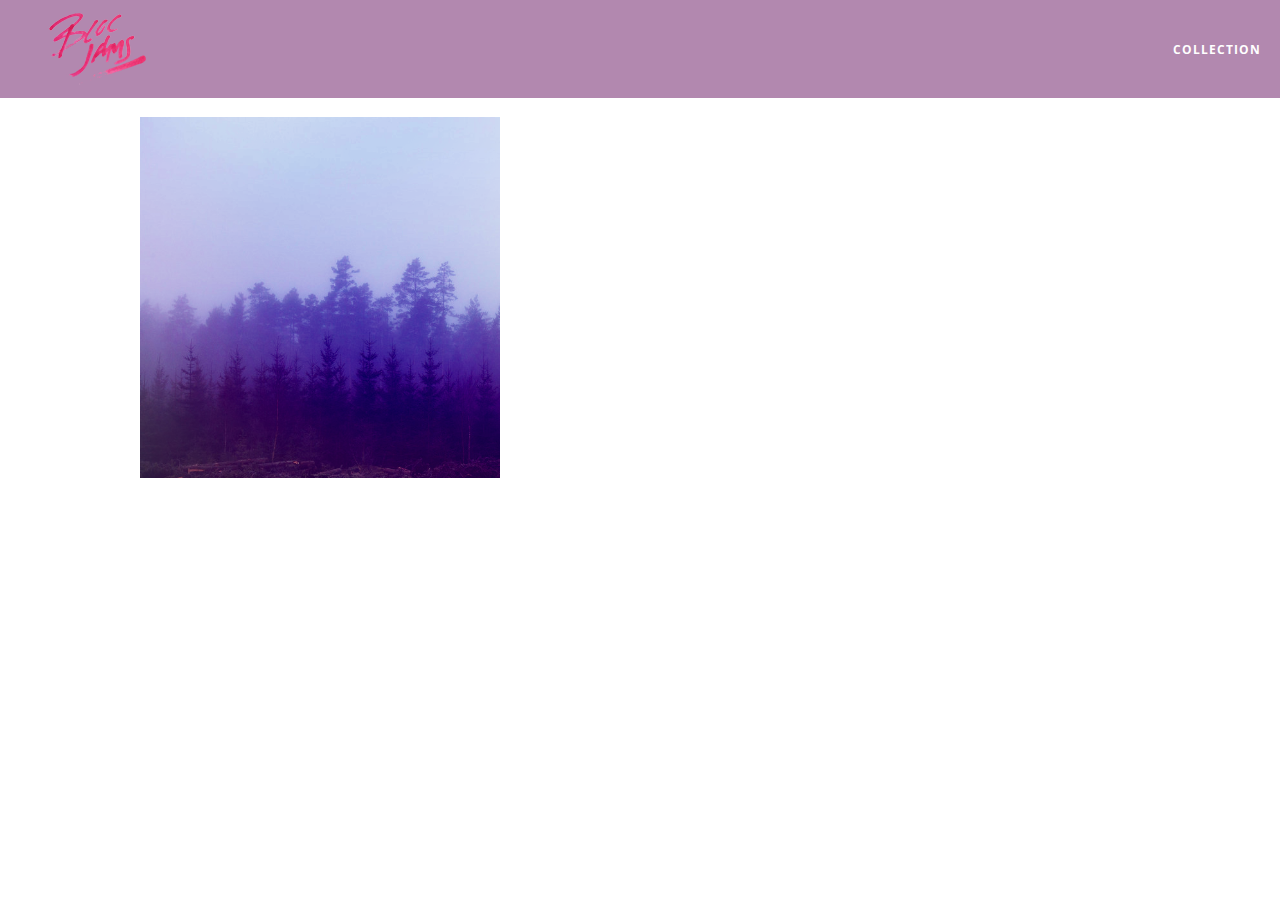
==== album.html @ 0d0ad2b9 "simplify album view" ====
<!DOCTYPE html>
 <html>
     <head>
         <title>Bloc Jams</title>
         <meta name="viewport" content="width=device-width, initial-scale=1">
         <link rel="stylesheet" type="text/css" href="http://fonts.googleapis.com/css?family=Open+Sans:400,800,600,700,300">
         <link rel="stylesheet" type="text/css" href="http://code.ionicframework.com/ionicons/2.0.1/css/ionicons.min.css">
         <link rel="stylesheet" type="text/css" href="styles/normalize.css">
         <link rel="stylesheet" type="text/css" href="styles/main.css">
         <link rel="stylesheet" type="text/css" href="styles/album.css">
     </head>
     <body class="album">
         <nav class="navbar"> <!-- nav bar -->
             <a href="index.html"  class="logo">
                 <img src="assets/images/bloc_jams_logo.png" alt="bloc jams logo">
             </a>
             <div class="links-container">
                 <a href="collection.html" class="navbar-link">collection</a>
             </div>
         </nav>
         
         <main class="album-view contaier narrow">
             <section class="clearfix">
                 <div class="column half">
                     <img src="assets/images/album_covers/01.png" class="album-cover-art">
                 </div>
                 <div class="album-view-details colimn half">
                     <h2 class="album-view-title">The Colors</h2>
                     <h3 class="album-view-artist">Pablo Picasso</h3>
                     <h5 class="album-view-release-info">1909 Spanish Records</h5>
                 </div>
             </section>
             <table class="album-view-song-list">  
             </table>
         </main>
         <script src="scripts/album.js"></script>
     </body>
 </html>
---- styles/main.css ----
*, *::before, *::after {
    -moz-box-sizing: border-box;
    -webkit-box-sizing: border-box;
    box-sizing: border-box;
}

html {
    height: 100%;
    font-size: 100%;
}

body {
    font-family: 'Open Sans';
    color: white;
    min-height: 100%;
}

.navbar{
    position: relative;
    padding: 0.5rem;
    background-color: rgba(101,18,95,0.5);
    z-index: 1;
}

.navbar .logo {
    position: relative;
    left: 2rem;
    cursor: pointer;
}

.navbar .links-container {
    display: table;
    position: absolute;
    top: 0;
    right: 0;
    height: 100px;
    color: white;
    text-decoration: none
}

.links-container .navbar-link {
    display: table-cell;
    position: relative;
    height: 100%;
    padding-left: 1rem;
    padding-right: 1rem;
    vertical-align: middle;
    color: white;
    font-size: .625rem;
    letter-spacing: .05rem;
    font-weight: 700;
    text-transform: uppercase;
    text-decoration: none;
    cursor: pointer;
}

.links-container .navbar-link:hover {
    color: rgb(233,50,117);
}

.container {
    margin: 0 auto;
    max-width: 64rem;
}

.container.narrow {
    max-width: 56rem;
}

 /* Medium and small screens (640px) */
 @media (min-width: 640px) {
     html { font-size: 112%; }
     
     .column {
         float: left;
         padding-left: 1rem;
         padding-right: 1rem;
     }
     
     .column.full { width: 100%; }
     .column.two-thirds { width: 66.7%; }
     .column.half { width: 50%; }
     .column.third { width: 33.3%; }
     .column.fourth { width: 25%; }
     .column.flow-opposite { float: right; }
 }
 
 /* Large screens (1024px) */
 @media (min-width: 1024px) {
     html{ font-size: 120%; }
 }

.clearfix::before,
.clearfix::after {
   content: " ";
   display: table;
}

.clearfix::after {
   clear: both;
---- styles/album.css ----
body.album {
     background-image: url(../assets/images/blurred_backgrounds/blur_bg_3.jpg);
     background-repeat: no-repeat;
     background-attachment: fixed;
     background-position: center center;
     background-size: cover;
 }
 
 .album-cover-art {
     position: relative;
     left: 20%;
     margin-top: 1rem;
     width: 60%;
 }
 
 .album-view-details {
     position: relative;
     top: 1.5rem;
     padding: 1rem;
 }
 
 .album-view-details .album-view-title {
     font-weight: 300;
     font-size: 2rem;
 }
 
 .album-view-details .album-view-artist {
     font-weight: 300;
     font-size: 1.5rem;
 }
 
 .album-view-details .album-view-release-info {
     font-weight: 300;
     font-size: 0.75rem;
 }

.album-view-song-list {
    width: 90%;
    margin: 1.5rem auto;
    font-weight: 300;
    font-size: .75 rem;
    border-collapse: collapse;
}

.album-view-song-item {
    height: 3rem;
    border-bottom: 1px solid rgba(255,255,255,.5);
}

.song-item-number {
    width: 5%;
}

.song-item-title {
    width: 85%;
}

.song-item-duration {
    width: 5%;
}

@media (max-width: 640px) and (min-width: 320px){
    .album-view-details {
        text-align: center;
    }
    
    .album-view-title {
        margin-top: 0;
    }
}

@media (max-width: 1024px) and (min-width: 320px) {
    .album-view-song-list {
        position: relative;
        top: 1rem;
        width: 80%;
        margin: auto;
    }
}
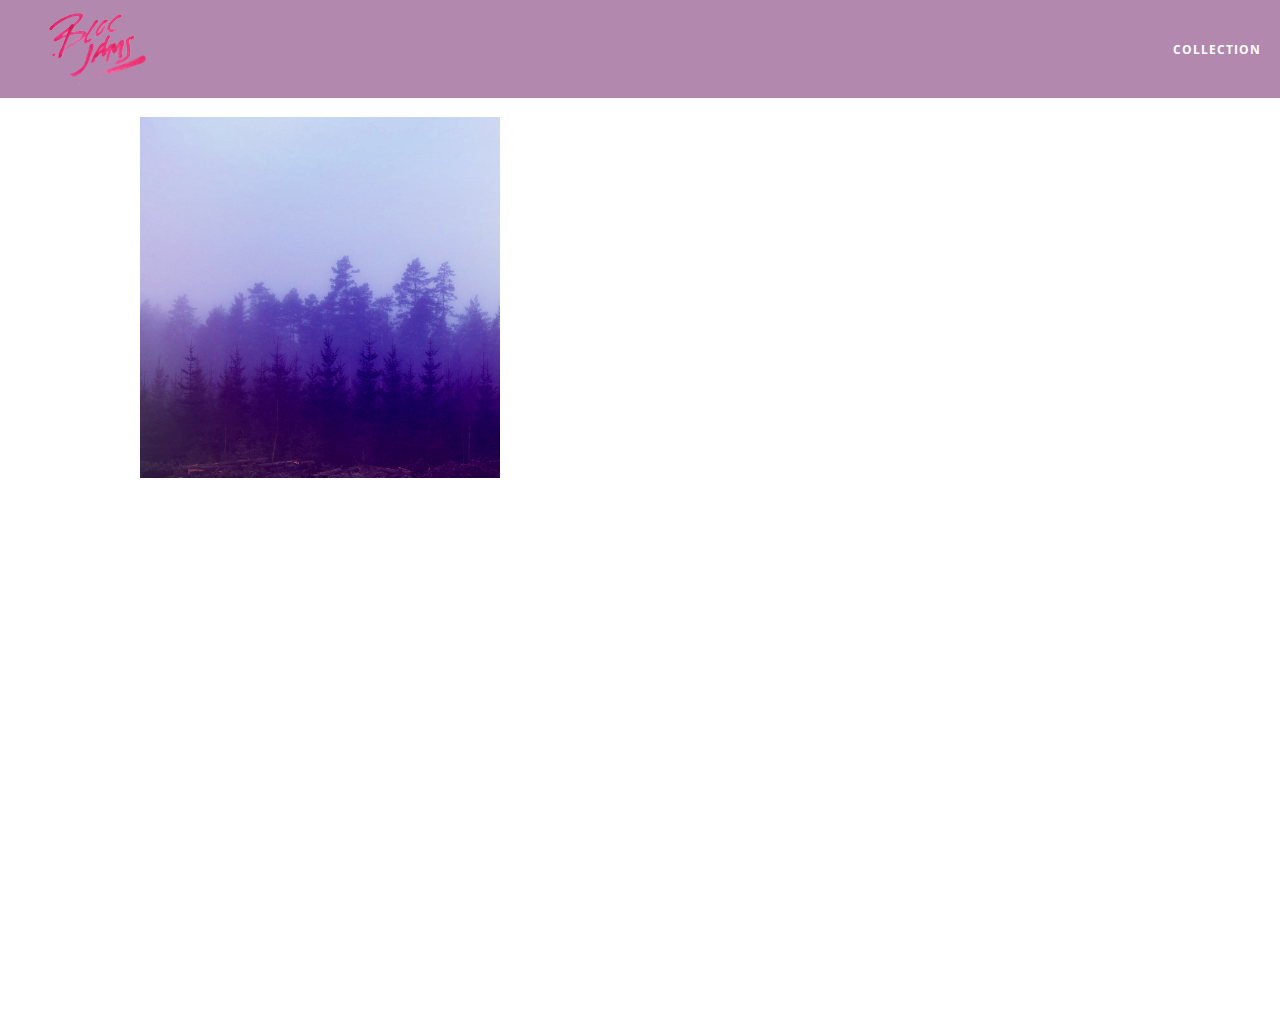
==== commit 639fd8ce: "HTML and CSS music player added" ====
--- a/album.html
+++ b/album.html
@@ -8,6 +8,7 @@
          <link rel="stylesheet" type="text/css" href="styles/normalize.css">
          <link rel="stylesheet" type="text/css" href="styles/main.css">
          <link rel="stylesheet" type="text/css" href="styles/album.css">
+         <link rel="stylesheet" type="text/css" href="styles/player_bar.css">
      </head>
      <body class="album">
          <nav class="navbar"> <!-- nav bar -->
@@ -33,6 +34,42 @@
              <table class="album-view-song-list">  
              </table>
          </main>
+         
+         <section class="player-bar">
+            <div class="container">
+                <div class="control-group main-controls">
+                    <a class="previous">
+                        <span class="ion-skip-backward"></span>
+                    </a>
+                    <a class="play-pause">
+                        <span class="ion-play"></span>
+                    </a>
+                    <a class="next">
+                        <span class="ion-skip-forward"></span>
+                    </a>
+                </div>
+                <div class="control-group currently-playing">
+                    <h2 class="song-name">My dumb song</h2>
+                    <div class="seek-control">
+                        <div class="seek-bar">
+                            <div class="fill"></div>
+                            <div class="thumb"></div>
+                        </div>
+                        <div class="current-time">2:30</div>
+                        <div class="total-time">4:45</div>
+                    </div>
+                    <h2 class="artist-song-mobile">My dumb song - Fallout Boy</h2>
+                    <h2 class="artist-name">Fallout Boy</h2>
+                </div>
+                <div class="control-group volume">
+                    <span class="ion-volume-high icon"></span>
+                    <div class="seeok-bar">
+                        <div class="fill"></div>
+                        <div class="thumb"></div>
+                    </div>
+                </div>
+             </div>
+         </section>
          <script src="scripts/album.js"></script>
      </body>
  </html>--- a/styles/album.css
+++ b/styles/album.css
@@ -4,6 +4,7 @@
      background-attachment: fixed;
      background-position: center center;
      background-size: cover;
+     padding-bottom: 200px;
  }
  
  .album-cover-art {
@@ -49,6 +50,7 @@
 
 .song-item-number {
     width: 5%;
+    min-width: 30px;
 }
 
 .song-item-title {
@@ -57,6 +59,27 @@
 
 .song-item-duration {
     width: 5%;
+}
+
+.album-song-button {
+    text-align: center;
+    font-size: 14px;
+    background-color: white;
+    color: rgb(210,40,123);
+    border-radius: 50% 50%;
+    display: inline-block;
+    width: 28px;
+    height: 28px;
+}
+
+.album-song-button:hover{
+    cursor: pointer;
+    color: white;
+    background-color: rgb(210,40,123);
+}
+
+.album-song-button span {
+    line-height: 28px;
 }
 
 @media (max-width: 640px) and (min-width: 320px){
--- a/styles/player_bar.css
+++ b/styles/player_bar.css
@@ -0,0 +1,183 @@
+.player-bar {
+    position: fixed;
+    bottom: 0;
+    left: 0;
+    right: 0;
+    height: 200px;
+    background-color: rgba(255,255,255,0.3);
+    z-index: 100;
+}
+
+.player-bar a {
+    font-size: 1.1rem;
+    vertical-align: middle;
+}
+.player-bar a,
+.player-bar a:hover {
+    color white;
+    cursor: pointer;
+    text-decoration: none;
+}
+
+.player-bar .container {
+    display: table;
+    padding: 0;
+    width: 90%;
+    min-height: 100%;
+}
+
+.player-bar .control-group {
+    display: table-cell;
+    vertical-align: middle;
+}
+
+.player-bar .main-controls {
+    width: 25%;
+    text-align: left;
+    padding-right: 1rem;
+}
+
+.player-bar .main-controls {
+    margin-right: 16.5%;
+}
+
+.player-bar .main-controls .play-pause {
+    margin-right: 15%;
+    font-size: 1.6rem;
+}
+
+.player-bar .currently-playing {
+    width: 50%;
+    text-align: center;
+    position: relative;
+}
+
+.player-bar .currently-playing .song-name,
+.player-bar .currently-playing .artist-name,
+.player-bar .currently-playing .artist-song-mobile {
+    text-align: center;
+    font-size: 0.75rem;
+    margin: 0;
+    position: absolute;
+    width: 100%;
+    font-weight: 300;
+}
+
+.player-bar .currently-playing .song-name,
+.player-bar .currently-playing .artist-song-mobile {
+    top: 1.1rem;
+}
+
+.player-bar .currently-playing .artist-name {
+    bottom: 1.1rem;
+}
+
+.player-bar .currently-playing .artist-song-mobile {
+    display: none;
+}
+
+.seek-control {
+    position: relative;
+    font-size: 0.8rem;
+}
+
+.seek-control .current-time {
+    position: absolute;
+    top: 0.5rem;
+}
+
+.seek-control .total-time {
+    position: absolute;
+    right: 0;
+    top: 0.5rem;
+}
+
+.seek-bar {
+    height: 0.25rem;
+    background-color: rgba(255, 255, 255, 0.3);
+    border-radius: 2px;
+    position: relative;
+    cursor: pointer;
+}
+
+.seek-bar .fill {
+    background-color: white;
+    width: 36%;
+    height: 0.25rem;
+    border-radius: 2px;
+}
+
+.seek-bar .thumb {
+    position: absolute;
+    height: 0.5rem;
+    width: 0.5rem;
+    background-color: white;
+    left: 36%;
+    top: 50%;
+    margin-left: -0.25rem;
+    margin-top: -0.25rem;
+    border-radius: 50%;
+    cursor: pointer;
+    -webkit-transition: all 100ms ease-in-out;
+        -moz-transition: all 100ms ease-in-out;
+            transition: all 100ms ease-in-out;
+}
+
+.seek-bar:hover .thumb {
+    width: 1.1rem;
+    height: 1.1rem;
+    margin-top: -0.5rem;
+    margin-left: -0.5rem;
+}
+
+.player-bar .volume {
+    width: 25%;
+    text-align: right;
+}
+
+.player-bar .volume .icon {
+    ont-size: 1.1rem;
+    display: inline-block;
+    vertical-align: middle;
+}
+
+.player-bar .volume .seek-bar {
+    display: inline-block;
+    width: 5.75rem;
+    vertical-align: middle;
+}
+
+@media (max-width: 640px) {
+    .player-bar {
+        padding: 1rem;
+        background-color: rgba (0,0,0,0.6)
+    }
+    
+    .player-bar .main-controls,
+    .player-bar .currently-playing,
+    .player-bar .volume {
+        display: block;
+        margin: 0 auto;
+        padding: 0;
+        width: 100%;
+        text-align: center;
+    }
+    
+    .player-bar .main-controls,
+    .player-bar .volume {
+        min-height: 3.5rem;
+    }
+    
+    .player-bar .currently-playing {
+        min-height: 2.5rem;
+    }
+     
+    .player-bar .artist-name,
+    .player-bar .song-name {
+        display: none;
+    }
+
+    .player-bar .currently-playing .artist-song-mobile {
+        display: block;
+    }
+}